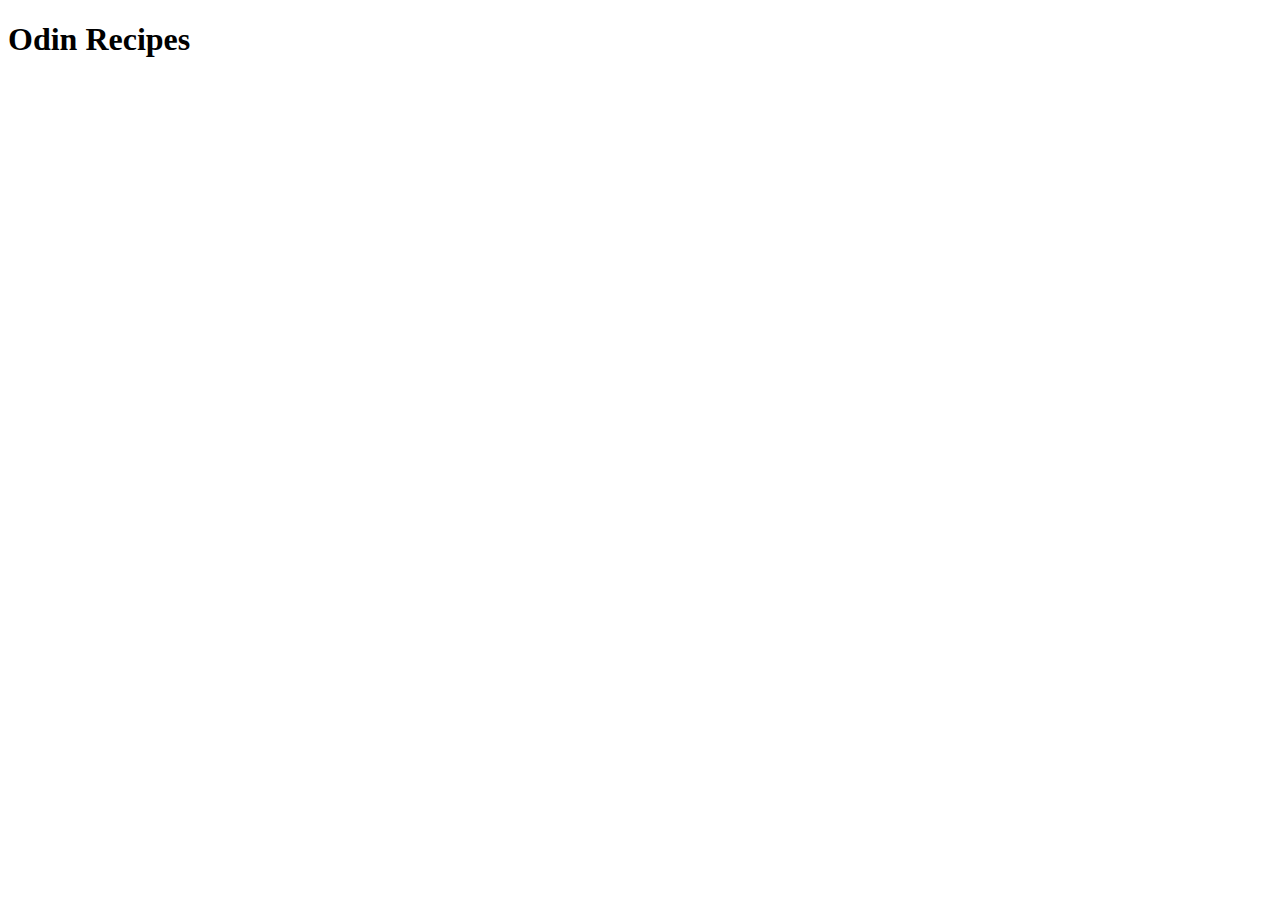
==== index.html @ d41a1097 "Add homepage with heading" ====
<!DOCTYPE html>
<html lang="en">
<head>
    <meta charset="UTF-8">
    <meta http-equiv="X-UA-Compatible" content="IE=edge">
    <meta name="viewport" content="width=device-width, initial-scale=1.0">
    <title>Document</title>
</head>
<body>
    <h1>Odin Recipes</h1>
</body>
</html>
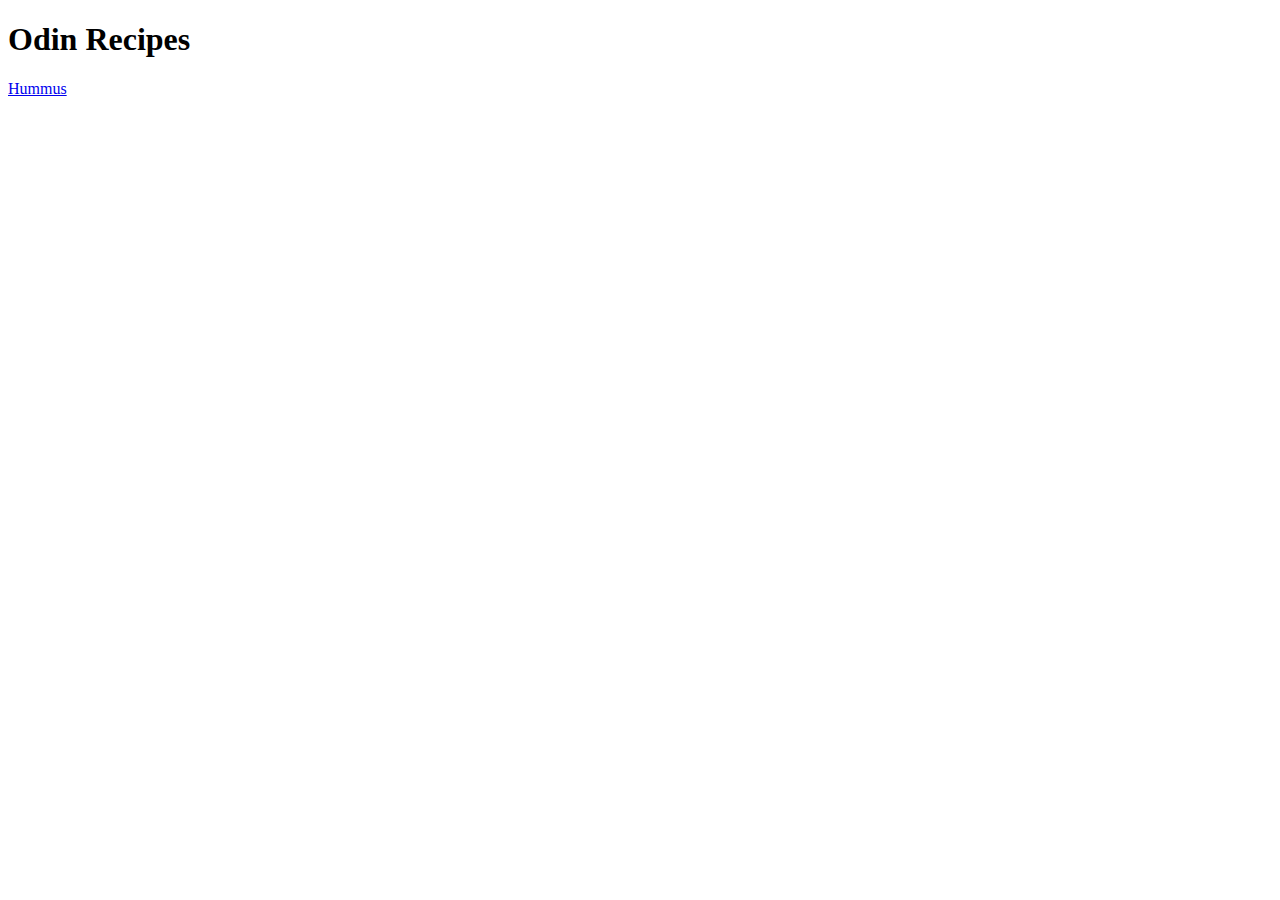
==== commit 34b1146b: "Include link to hummus html file" ====
--- a/index.html
+++ b/index.html
@@ -4,9 +4,10 @@
     <meta charset="UTF-8">
     <meta http-equiv="X-UA-Compatible" content="IE=edge">
     <meta name="viewport" content="width=device-width, initial-scale=1.0">
-    <title>Document</title>
+    <title>Recipes</title>
 </head>
 <body>
     <h1>Odin Recipes</h1>
+    <a href="./recipes/hummus.html">Hummus</a>
 </body>
 </html>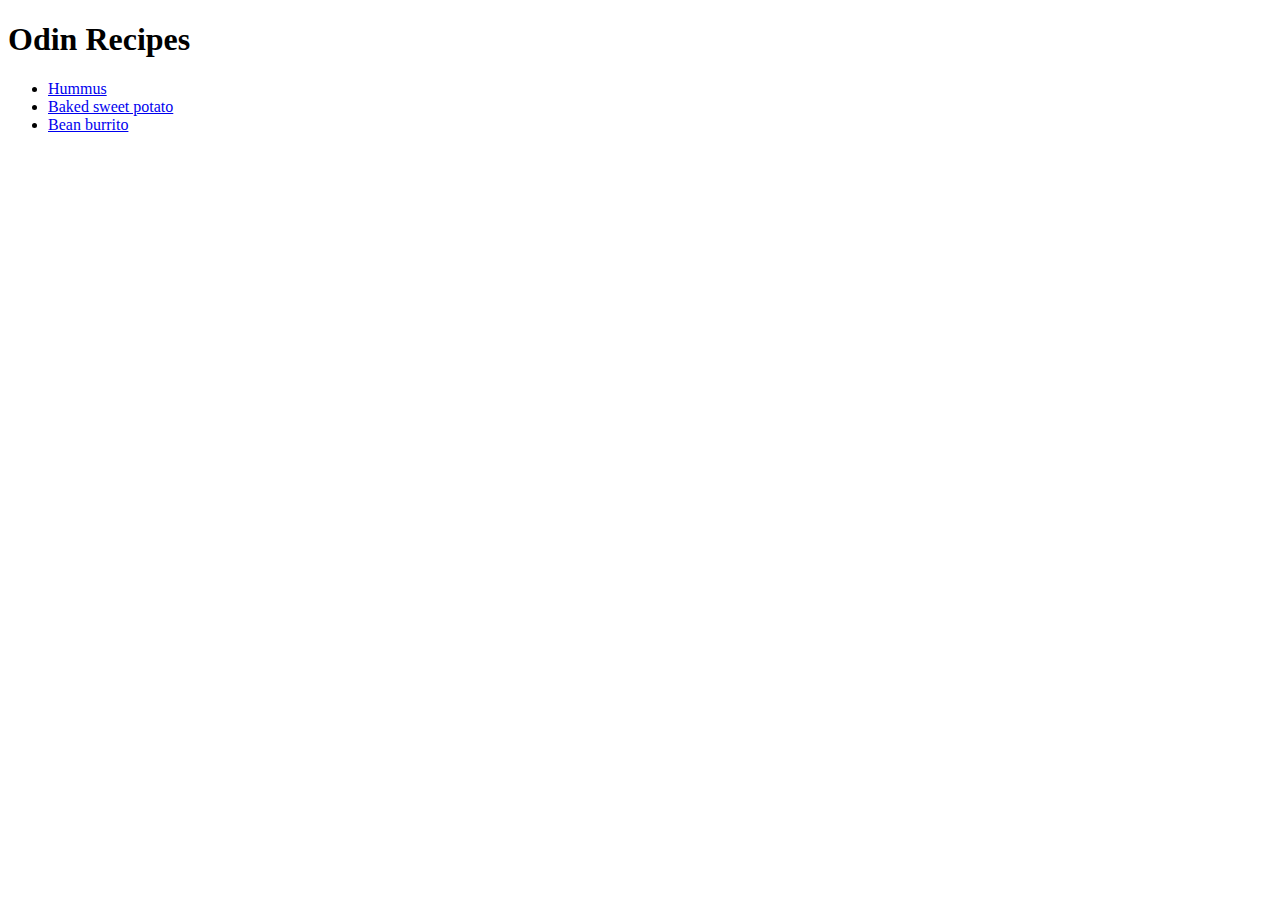
==== commit bbd49e5a: "Include two additional recipes, corresponding images, and links on homepage" ====
--- a/index.html
+++ b/index.html
@@ -8,6 +8,10 @@
 </head>
 <body>
     <h1>Odin Recipes</h1>
-    <a href="./recipes/hummus.html">Hummus</a>
+    <ul>
+        <li><a href="./recipes/hummus.html">Hummus</a></li>
+        <li><a href="./recipes/baked-sweet-potato.html">Baked sweet potato</a></li>
+        <li><a href="./recipes/bean-burrito.html">Bean burrito</a></li>
+    </ul>
 </body>
 </html>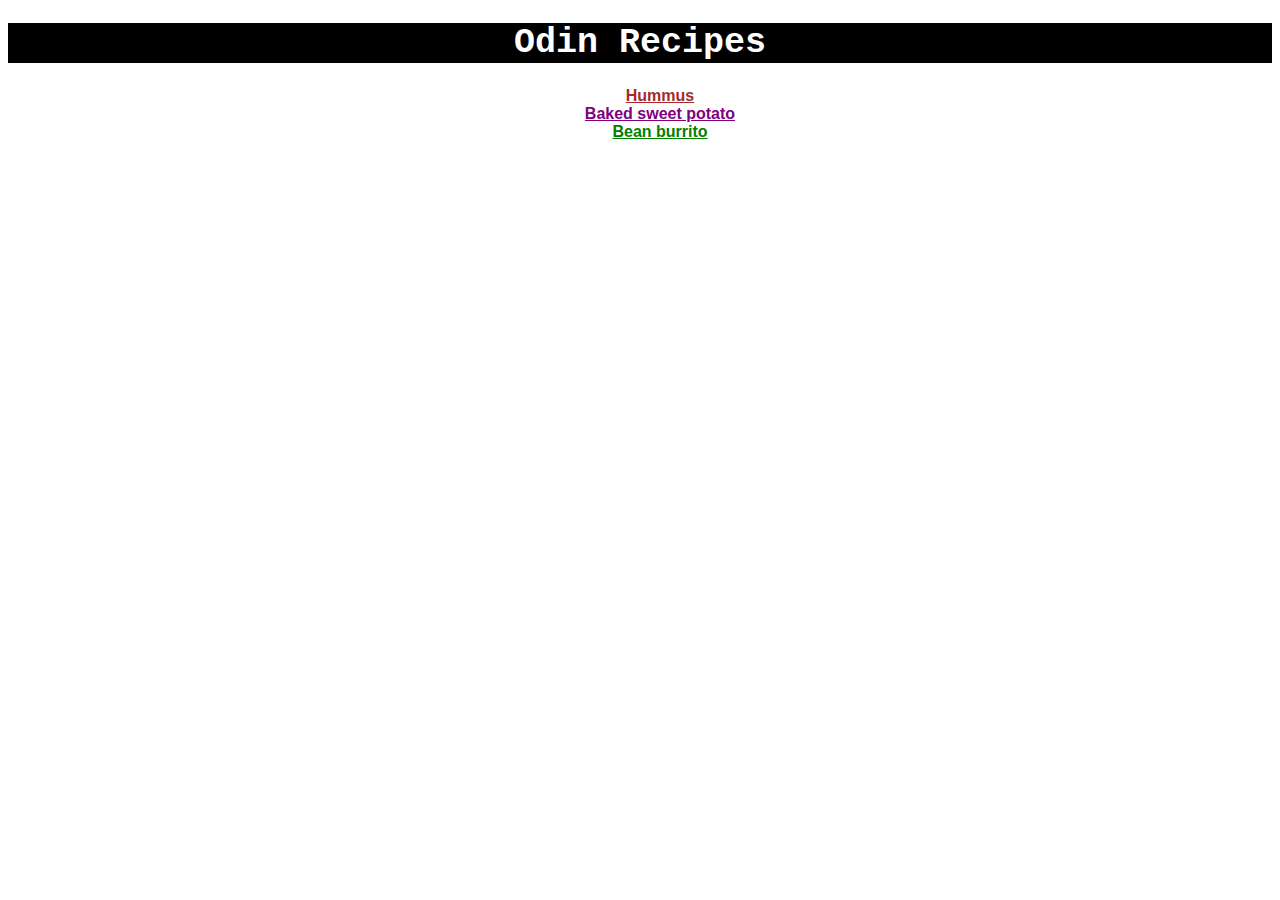
==== commit 569d65f1: "Add style to all pages" ====
--- a/index.html
+++ b/index.html
@@ -5,13 +5,14 @@
     <meta http-equiv="X-UA-Compatible" content="IE=edge">
     <meta name="viewport" content="width=device-width, initial-scale=1.0">
     <title>Recipes</title>
+    <link rel="stylesheet" href="style.css">
 </head>
 <body>
     <h1>Odin Recipes</h1>
     <ul>
-        <li><a href="./recipes/hummus.html">Hummus</a></li>
-        <li><a href="./recipes/baked-sweet-potato.html">Baked sweet potato</a></li>
-        <li><a href="./recipes/bean-burrito.html">Bean burrito</a></li>
+        <li><a href="./recipes/hummus.html" class="hummus">Hummus</a></li>
+        <li><a href="./recipes/baked-sweet-potato.html" class="potato">Baked sweet potato</a></li>
+        <li><a href="./recipes/bean-burrito.html" class="burrito">Bean burrito</a></li>
     </ul>
 </body>
 </html>--- a/style.css
+++ b/style.css
@@ -0,0 +1,44 @@
+body {
+    text-align: center;
+}
+
+h1 {
+    color: white;
+    background-color: black;
+    font-size: 35px;
+    font-family: 'Courier New', Courier, monospace;
+}
+
+h2 {
+    color: white;
+    background-color: blue;
+    font-size: 35px;
+    font-family: 'Courier New', Courier, monospace;
+}
+
+ul {
+    font-weight: bold;
+    font-family:'Lucida Sans', 'Lucida Sans Regular', 'Lucida Grande', 'Lucida Sans Unicode', Geneva, Verdana, sans-serif;
+    list-style: none;
+}
+
+.hummus {
+    color: brown;
+}
+
+.potato {
+    color: purple;
+}
+
+.burrito {
+    color: green;
+}
+
+img {
+    height: 500px;
+    width: auto;
+}
+
+ol {
+    text-align: left;
+}